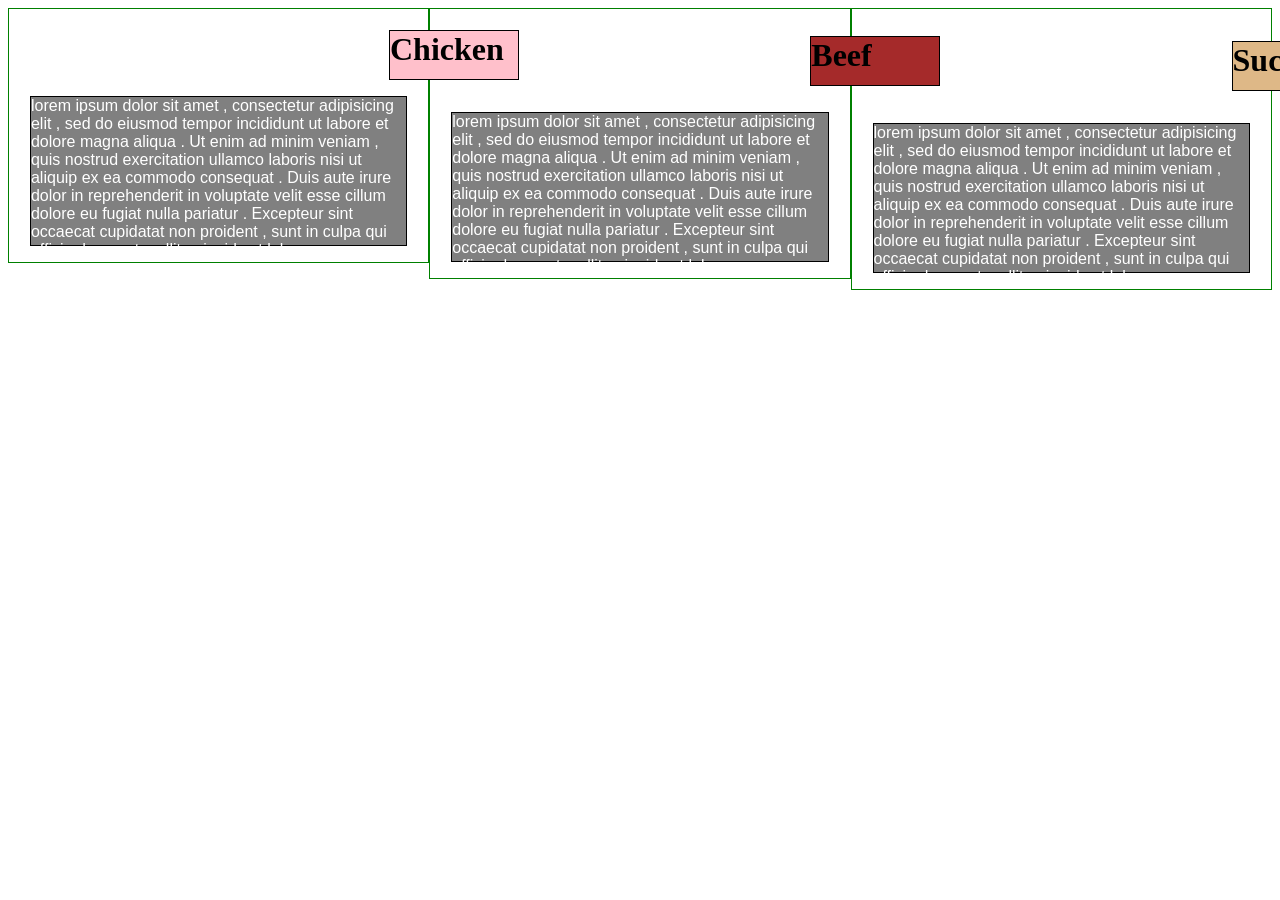
==== index.html @ 79c88839 "Add files via upload" ====
<!DOCTYPE html>
<html>
<head>
<meta charset="utf-8">
<meta name="viewport" content="width=device-width, initial-scale=1">
<title>Responsive Layout</title>
<style>

/********** Base styles **********/
* {
  box-sizing: border-box;
}
h1 {
  margin-bottom: 15px;
}

p {
  border: 1px solid black;
  background-color: gray;
  width: 90%;
  height: 150px;
  margin-right: auto;
  margin-left: auto;
  font-family: Helvetica;
  color: white;
}

/* Simple Responsive Framework. */
.row {
  width: 100%;
}

/********** Large devices only **********/
@media (min-width: 992px) {
  .col-lg-1, .col-lg-2, .col-lg-3, .col-lg-4, .col-lg-5, .col-lg-6, .col-lg-7, .col-lg-8, .col-lg-9, .col-lg-10, .col-lg-11, .col-lg-12 {
    float: left;
    border: 1px solid green;
  }
  .col-lg-1 {
    width: 8.33%;
  }
  .col-lg-2 {
    width: 16.66%;
  }
  .col-lg-3 {
    width: 25%;
  }
  .col-lg-4 {
    width: 33.33%;
  }
  .col-lg-5 {
    width: 41.66%;
  }
  .col-lg-6 {
    width: 50%;
  }
  .col-lg-7 {
    width: 58.33%;
  }
  .col-lg-8 {
    width: 66.66%;
  }
  .col-lg-9 {
    width: 74.99%;
  }
  .col-lg-10 {
    width: 83.33%;
  }
  .col-lg-11 {
    width: 91.66%;
  }
  .col-lg-12 {
    width: 100%;
  }
}

/********** Medium devices only **********/
@media (min-width: 768px) and (max-width: 991px) {
  .col-md-1, .col-md-2, .col-md-3, .col-md-4, .col-md-5, .col-md-6, .col-md-7, .col-md-8, .col-md-9, .col-md-10, .col-md-11, .col-md-12 {
    float: left;
    border: 1px solid green;
  }
  .col-md-1 {
    width: 8.33%;
  }
  .col-md-2 {
    width: 16.66%;
  }
  .col-md-3 {
    width: 25%;
  }
  .col-md-4 {
    width: 33.33%;
  }
  .col-md-5 {
    width: 41.66%;
  }
  .col-md-6 {
    width: 50%;
  }
  .col-md-7 {
    width: 58.33%;
  }
  .col-md-8 {
    width: 66.66%;
  }
  .col-md-9 {
    width: 74.99%;
  }
  .col-md-10 {
    width: 83.33%;
  }
  .col-md-11 {
    width: 91.66%;
  }
  .col-md-12 {
    width: 100%;
  }
}

h1 {
  border: 1px solid black;
  background-color: pink;
  width: 130px;
  height: 50px;
  position: relative;
  left: 380px;  
}
h2{
  border: 1px solid black;
  background-color: #A52A2A;
  width: 130px;
  height: 50px;
  position: relative;
  left: 380px;  
  font-size: 200%; 
}
h3 {
  border: 1px solid black;
  background-color: #DEB887;
  width: 130px;
  height: 50px;
  position: relative;
  left: 380px; 
   font-size: 200%; 
}
</style>
</head>
<body>


<div class="row">
  <div class="col-lg-4 col-md-6"><h1>Chicken</h1>
<p>lorem ipsum dolor sit amet , consectetur adipisicing elit , sed do eiusmod tempor incididunt ut labore et dolore magna aliqua . Ut enim ad minim veniam , quis nostrud exercitation ullamco laboris nisi ut aliquip ex ea commodo consequat . Duis aute irure dolor in reprehenderit in voluptate velit esse cillum dolore eu fugiat nulla pariatur . Excepteur sint occaecat cupidatat non proident , sunt in culpa qui officia deserunt mollit anim id est laborum .</p>
  </div>
  <div class="col-lg-4 col-md-6"><h2>Beef</h2>
<p>lorem ipsum dolor sit amet , consectetur adipisicing elit , sed do eiusmod tempor incididunt ut labore et dolore magna aliqua . Ut enim ad minim veniam , quis nostrud exercitation ullamco laboris nisi ut aliquip ex ea commodo consequat . Duis aute irure dolor in reprehenderit in voluptate velit esse cillum dolore eu fugiat nulla pariatur . Excepteur sint occaecat cupidatat non proident , sunt in culpa qui officia deserunt mollit anim id est laborum .</p>
  </div>
  <div class="col-lg-4 col-md-6"><h3>Suchi</h3>
<p>lorem ipsum dolor sit amet , consectetur adipisicing elit , sed do eiusmod tempor incididunt ut labore et dolore magna aliqua . Ut enim ad minim veniam , quis nostrud exercitation ullamco laboris nisi ut aliquip ex ea commodo consequat . Duis aute irure dolor in reprehenderit in voluptate velit esse cillum dolore eu fugiat nulla pariatur . Excepteur sint occaecat cupidatat non proident , sunt in culpa qui officia deserunt mollit anim id est laborum .</p>
  </div>
  
</div>

</body>
</html>
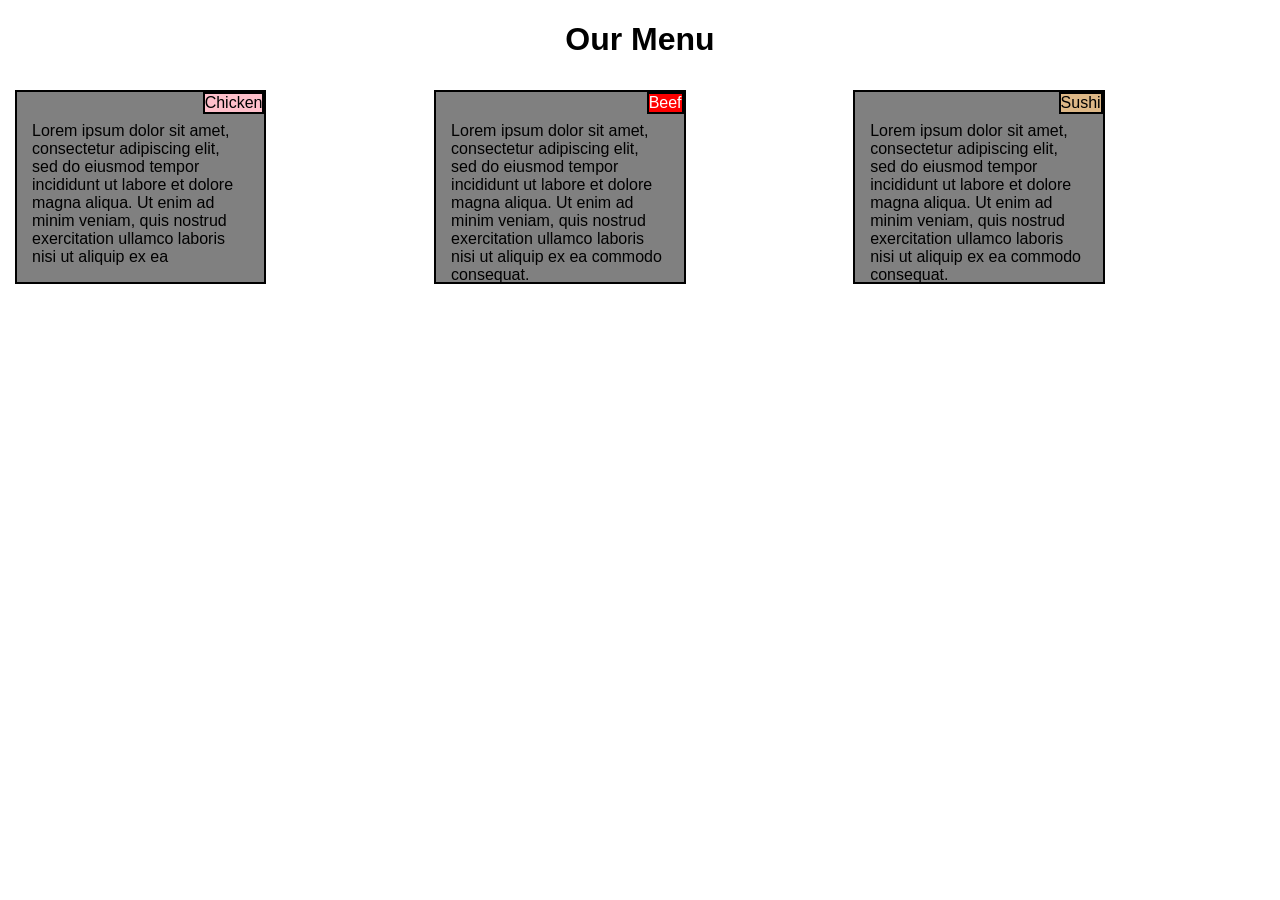
==== commit 2048135f: "Add files via upload" ====
--- a/index.html
+++ b/index.html
@@ -1,166 +1,39 @@
-<!DOCTYPE html>
-<html>
-<head>
-<meta charset="utf-8">
-<meta name="viewport" content="width=device-width, initial-scale=1">
-<title>Responsive Layout</title>
-<style>
-
-/********** Base styles **********/
-* {
-  box-sizing: border-box;
-}
-h1 {
-  margin-bottom: 15px;
-}
-
-p {
-  border: 1px solid black;
-  background-color: gray;
-  width: 90%;
-  height: 150px;
-  margin-right: auto;
-  margin-left: auto;
-  font-family: Helvetica;
-  color: white;
-}
-
-/* Simple Responsive Framework. */
-.row {
-  width: 100%;
-}
-
-/********** Large devices only **********/
-@media (min-width: 992px) {
-  .col-lg-1, .col-lg-2, .col-lg-3, .col-lg-4, .col-lg-5, .col-lg-6, .col-lg-7, .col-lg-8, .col-lg-9, .col-lg-10, .col-lg-11, .col-lg-12 {
-    float: left;
-    border: 1px solid green;
-  }
-  .col-lg-1 {
-    width: 8.33%;
-  }
-  .col-lg-2 {
-    width: 16.66%;
-  }
-  .col-lg-3 {
-    width: 25%;
-  }
-  .col-lg-4 {
-    width: 33.33%;
-  }
-  .col-lg-5 {
-    width: 41.66%;
-  }
-  .col-lg-6 {
-    width: 50%;
-  }
-  .col-lg-7 {
-    width: 58.33%;
-  }
-  .col-lg-8 {
-    width: 66.66%;
-  }
-  .col-lg-9 {
-    width: 74.99%;
-  }
-  .col-lg-10 {
-    width: 83.33%;
-  }
-  .col-lg-11 {
-    width: 91.66%;
-  }
-  .col-lg-12 {
-    width: 100%;
-  }
-}
-
-/********** Medium devices only **********/
-@media (min-width: 768px) and (max-width: 991px) {
-  .col-md-1, .col-md-2, .col-md-3, .col-md-4, .col-md-5, .col-md-6, .col-md-7, .col-md-8, .col-md-9, .col-md-10, .col-md-11, .col-md-12 {
-    float: left;
-    border: 1px solid green;
-  }
-  .col-md-1 {
-    width: 8.33%;
-  }
-  .col-md-2 {
-    width: 16.66%;
-  }
-  .col-md-3 {
-    width: 25%;
-  }
-  .col-md-4 {
-    width: 33.33%;
-  }
-  .col-md-5 {
-    width: 41.66%;
-  }
-  .col-md-6 {
-    width: 50%;
-  }
-  .col-md-7 {
-    width: 58.33%;
-  }
-  .col-md-8 {
-    width: 66.66%;
-  }
-  .col-md-9 {
-    width: 74.99%;
-  }
-  .col-md-10 {
-    width: 83.33%;
-  }
-  .col-md-11 {
-    width: 91.66%;
-  }
-  .col-md-12 {
-    width: 100%;
-  }
-}
-
-h1 {
-  border: 1px solid black;
-  background-color: pink;
-  width: 130px;
-  height: 50px;
-  position: relative;
-  left: 380px;  
-}
-h2{
-  border: 1px solid black;
-  background-color: #A52A2A;
-  width: 130px;
-  height: 50px;
-  position: relative;
-  left: 380px;  
-  font-size: 200%; 
-}
-h3 {
-  border: 1px solid black;
-  background-color: #DEB887;
-  width: 130px;
-  height: 50px;
-  position: relative;
-  left: 380px; 
-   font-size: 200%; 
-}
-</style>
-</head>
-<body>
-
-
-<div class="row">
-  <div class="col-lg-4 col-md-6"><h1>Chicken</h1>
-<p>lorem ipsum dolor sit amet , consectetur adipisicing elit , sed do eiusmod tempor incididunt ut labore et dolore magna aliqua . Ut enim ad minim veniam , quis nostrud exercitation ullamco laboris nisi ut aliquip ex ea commodo consequat . Duis aute irure dolor in reprehenderit in voluptate velit esse cillum dolore eu fugiat nulla pariatur . Excepteur sint occaecat cupidatat non proident , sunt in culpa qui officia deserunt mollit anim id est laborum .</p>
-  </div>
-  <div class="col-lg-4 col-md-6"><h2>Beef</h2>
-<p>lorem ipsum dolor sit amet , consectetur adipisicing elit , sed do eiusmod tempor incididunt ut labore et dolore magna aliqua . Ut enim ad minim veniam , quis nostrud exercitation ullamco laboris nisi ut aliquip ex ea commodo consequat . Duis aute irure dolor in reprehenderit in voluptate velit esse cillum dolore eu fugiat nulla pariatur . Excepteur sint occaecat cupidatat non proident , sunt in culpa qui officia deserunt mollit anim id est laborum .</p>
-  </div>
-  <div class="col-lg-4 col-md-6"><h3>Suchi</h3>
-<p>lorem ipsum dolor sit amet , consectetur adipisicing elit , sed do eiusmod tempor incididunt ut labore et dolore magna aliqua . Ut enim ad minim veniam , quis nostrud exercitation ullamco laboris nisi ut aliquip ex ea commodo consequat . Duis aute irure dolor in reprehenderit in voluptate velit esse cillum dolore eu fugiat nulla pariatur . Excepteur sint occaecat cupidatat non proident , sunt in culpa qui officia deserunt mollit anim id est laborum .</p>
-  </div>
-  
-</div>
-
-</body>
-</html>
+<!DOCTYPE html>
+<meta name="viewport" content="width=device-width, initial-scale=1">
+<html>
+    <head>
+        <title>
+            Assignment solution for module 3
+        </title>
+        <link rel="stylesheet" type="text/css" href="coursera-2.css">
+    </head>
+    <body>
+        <h1>Our Menu</h1>
+        <div class="row">
+
+            <div  class="col-lg-4 col-md-6 col-sm-12">
+                    <section id="section1">
+                    <div id="chicken"> Chicken </div>
+                    <p >Lorem ipsum dolor sit amet, consectetur adipiscing elit, sed do eiusmod tempor incididunt ut labore et dolore magna aliqua. Ut enim ad minim veniam, quis nostrud exercitation ullamco laboris nisi ut aliquip ex ea  </p>
+                </section>
+                </div>
+    
+    
+            <div class="col-lg-4 col-md-6 col-sm-12">
+                <section id="section2">
+                <div id="beef"> Beef </div>
+                <p> Lorem ipsum dolor sit amet, consectetur adipiscing elit, sed do eiusmod tempor incididunt ut labore et dolore magna aliqua. Ut enim ad minim veniam, quis nostrud exercitation ullamco laboris nisi ut aliquip ex ea commodo consequat. </p>
+            </section>
+            </div>
+    
+    
+            <div class="col-lg-4 col-md-6 col-sm-12">
+                <section id="section3">
+                <div id="sushi"> Sushi </div>
+                <p> Lorem ipsum dolor sit amet, consectetur adipiscing elit, sed do eiusmod tempor incididunt ut labore et dolore magna aliqua. Ut enim ad minim veniam, quis nostrud exercitation ullamco laboris nisi ut aliquip ex ea commodo consequat.  </p>
+            </section>
+            </div>
+    
+        
+    </body>
+</html>
--- a/coursera-2.css
+++ b/coursera-2.css
@@ -0,0 +1,223 @@
+* {
+	box-sizing: border-box;
+	padding: 0;
+}
+
+h1{
+    text-align: center;
+    text-emphasis-style: bold;
+    font-family: sans-serif;
+    color: black;
+}
+
+body{
+	margin: 5px;
+}
+
+p {
+	padding: 20px 5px  ;
+	box-sizing: border-box;
+	margin: 10px ;
+	width: 90%;
+	height: 170px;
+	font-family: sans-serif;
+}
+
+section {
+	padding-bottom: 5px;
+	padding-right: -10px;
+	padding: 0px;
+    width:60%;
+	margin: 10px;
+	border: 2px solid black;
+    position:relative;
+    background-color:gray;
+    color:black;
+	}
+
+
+#chicken {
+    font-family: sans-serif;
+    font-size: bold;
+    position: relative;
+    color: black;
+    background-color: pink;
+    float: right;
+    clear: left;
+    position: relative;
+    border: 2px solid black;
+}
+#beef {
+    font-family: sans-serif;
+    color: white;
+    background-color:red;
+    float: right;
+    clear: left;
+    position: relative;
+    border: 2px solid black;
+}
+#sushi {
+    font-family: sans-serif;
+    color: black;
+    background-color: burlywood;	
+    float: right;
+    position: relative;
+    border: 2px solid black;
+}
+
+@media (min-width:  992px) {
+    .col-lg-1, .col-lg-2, .col-lg-3, .col-lg-4, .col-lg-5, .col-lg-6, .col-lg-7, .col-lg-8, .col-lg-9,.col-lg-10, .col-lg-11, .col-lg-12 {
+        float: left;
+        border: 1px;
+    }
+    
+    .col-lg-1 {
+        width: 8.33%;
+    }
+    .col-lg-2 {
+        width:16.66%; 
+    }
+    .col-lg-3 {
+        width:25%; 
+    }
+    .col-lg-4{
+        width:33%; 
+    }
+    .col-lg-5 {
+        width:41.66;
+    }
+    .col-lg-6{
+        width:50%; 
+    }
+    .col-lg-7{
+        width:58.33% 
+    }
+    .col-lg-8{
+        width:66.66%; 
+    }
+    .col-lg-9{
+        width:74.99%;
+    }
+    
+    .col-lg-10{
+        width:83.33%; 
+    }
+    .col-lg-11{
+        width:91.66%; 
+    }
+    .col-lg-12{
+        width:100%; 
+    } 
+    
+      }
+    
+    /* medium devices only */
+    
+    @media (min-width: 768px ) and (max-width: 991px){
+    .col-md-1, .col-md-2, .col-md-3, .col-md-4, .col-md-5, .col-md-6, .col-md-7, .col-md-8, .col-md-9,.col-md-10,
+     .col-md-11, .col-md-12 
+     {
+        float: left;
+        border: 1px;
+    }
+    #section1{
+        width: 45%;
+        margin: 17px;
+        position: absolute;
+        
+    }
+    p{
+        width: 70%
+    }
+    #chicken{
+        padding-left:  30px ;
+        padding-right: 30px;
+    }
+    #section2{
+        width: 45%;
+        margin: 17px;
+        right: 17px;
+        position: relative;
+        float: right;
+    }
+    #beef{
+        padding-left:  40px ;
+        padding-right: 40px;
+    }
+    
+    #section3{
+        margin: 15px ;
+        width: 95%;
+        height: 130px;
+        
+        
+    }
+    #sushi{
+        padding-left:  50px ;
+        padding-right: 50px;
+    
+    
+      }
+       }
+    /* Small devices only */
+    
+    @media (max-width: 767px) {
+    .col-sm-1, .col-sm-2, .Col-sm-3, .col-sm-4, .col-sm-5, .col-sm-6, .col-sm-7, .col-sm-8, .col-sm-9,.col-sm-10, .col-sm-11, .col-sm-12 {
+        float: left;
+        border: 1px;
+    }
+    .col-sm-1{
+        width:8.33%; 
+    }
+    .col-sm-2{
+        width:16.66%; 
+    }
+    .Col-sm-3{
+        width:25%; 
+    }
+    .col-sm-4{
+        width:33%; 
+    }
+    .col-sm-5{
+        width:41.66%; 
+    }
+    .col-sm-6{
+        width:50%; 
+    }
+    .col-sm-7{
+        width:58.33%; 
+    }
+    .col-sm-8{
+        width:66.66%; 
+    }
+    .col-sm-9{
+        width:74.99%; 
+    }
+    .col-sm-10{
+        width:83.33% 
+    }
+    .col-sm-11{
+        width:91.66%; 
+    }
+    .col-sm-12{
+        width:100%; 
+    }
+    
+    #beef{
+        padding-left:  55px ;
+        padding-right: 55px;
+    }
+    #sushi{
+        padding-left:  50px ;
+        padding-right: 50px;
+       }	 
+    #chicken{
+        padding-left:  40px ;
+        padding-right: 40px;
+    }
+    
+    section{
+    
+       height: 140px;
+    }
+    }
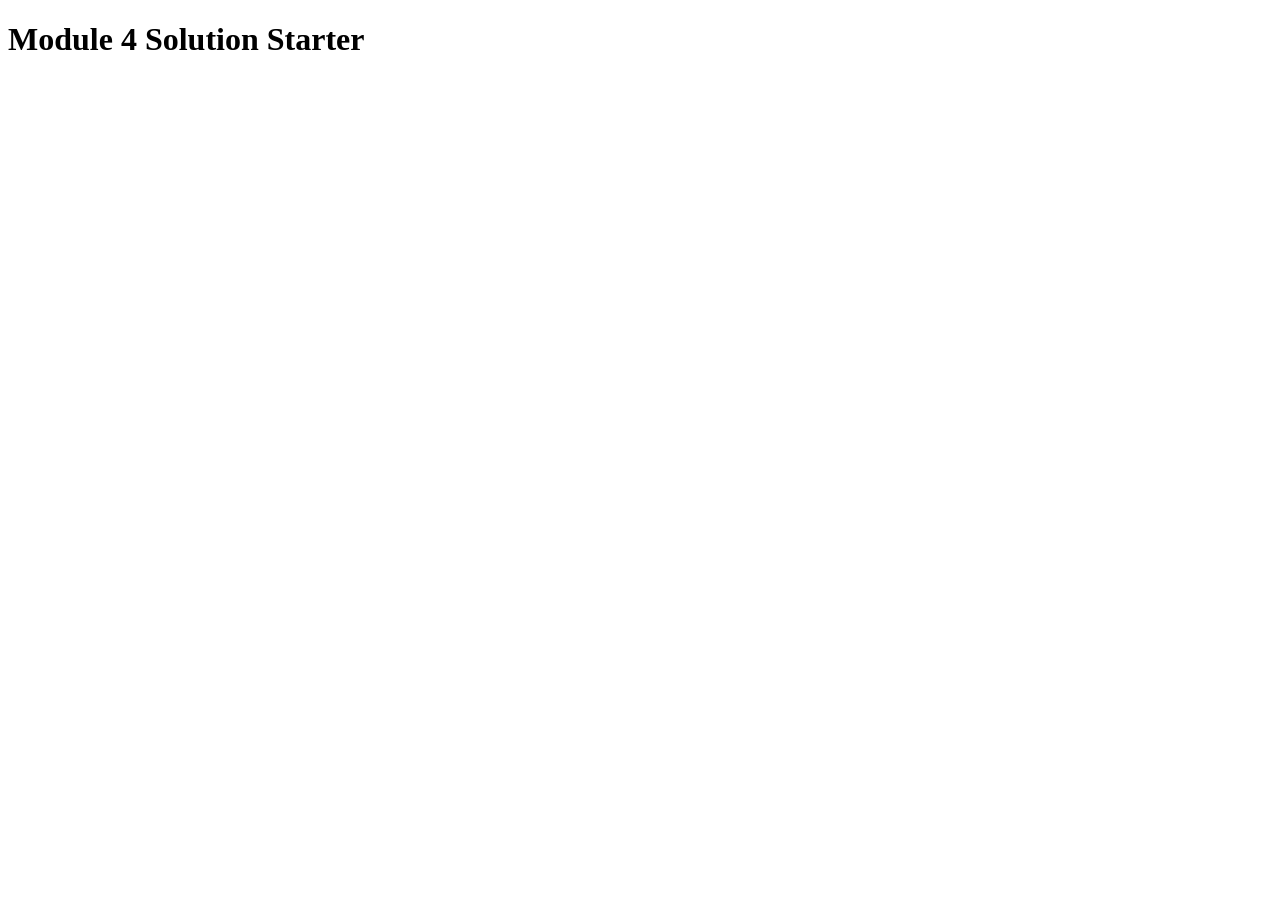
==== commit 5d85c4d7: "module4" ====
--- a/index.html
+++ b/index.html
@@ -1,39 +1,16 @@
 <!DOCTYPE html>
-<meta name="viewport" content="width=device-width, initial-scale=1">
 <html>
-    <head>
-        <title>
-            Assignment solution for module 3
-        </title>
-        <link rel="stylesheet" type="text/css" href="coursera-2.css">
-    </head>
-    <body>
-        <h1>Our Menu</h1>
-        <div class="row">
-
-            <div  class="col-lg-4 col-md-6 col-sm-12">
-                    <section id="section1">
-                    <div id="chicken"> Chicken </div>
-                    <p >Lorem ipsum dolor sit amet, consectetur adipiscing elit, sed do eiusmod tempor incididunt ut labore et dolore magna aliqua. Ut enim ad minim veniam, quis nostrud exercitation ullamco laboris nisi ut aliquip ex ea  </p>
-                </section>
-                </div>
-    
-    
-            <div class="col-lg-4 col-md-6 col-sm-12">
-                <section id="section2">
-                <div id="beef"> Beef </div>
-                <p> Lorem ipsum dolor sit amet, consectetur adipiscing elit, sed do eiusmod tempor incididunt ut labore et dolore magna aliqua. Ut enim ad minim veniam, quis nostrud exercitation ullamco laboris nisi ut aliquip ex ea commodo consequat. </p>
-            </section>
-            </div>
-    
-    
-            <div class="col-lg-4 col-md-6 col-sm-12">
-                <section id="section3">
-                <div id="sushi"> Sushi </div>
-                <p> Lorem ipsum dolor sit amet, consectetur adipiscing elit, sed do eiusmod tempor incididunt ut labore et dolore magna aliqua. Ut enim ad minim veniam, quis nostrud exercitation ullamco laboris nisi ut aliquip ex ea commodo consequat.  </p>
-            </section>
-            </div>
-    
-        
-    </body>
+<head>
+  <meta charset="utf-8">
+  <title>Module 4 Solution Starter</title>
+  <script>
+    var names = []; // DO NOT REMOVE
+  </script>
+  <script src="SpeakHello.js"></script>
+  <script src="SpeakGoodBye.js"></script>
+  <script src="script.js"></script>
+</head>
+<body>
+  <h1>Module 4 Solution Starter</h1>
+</body>
 </html>
